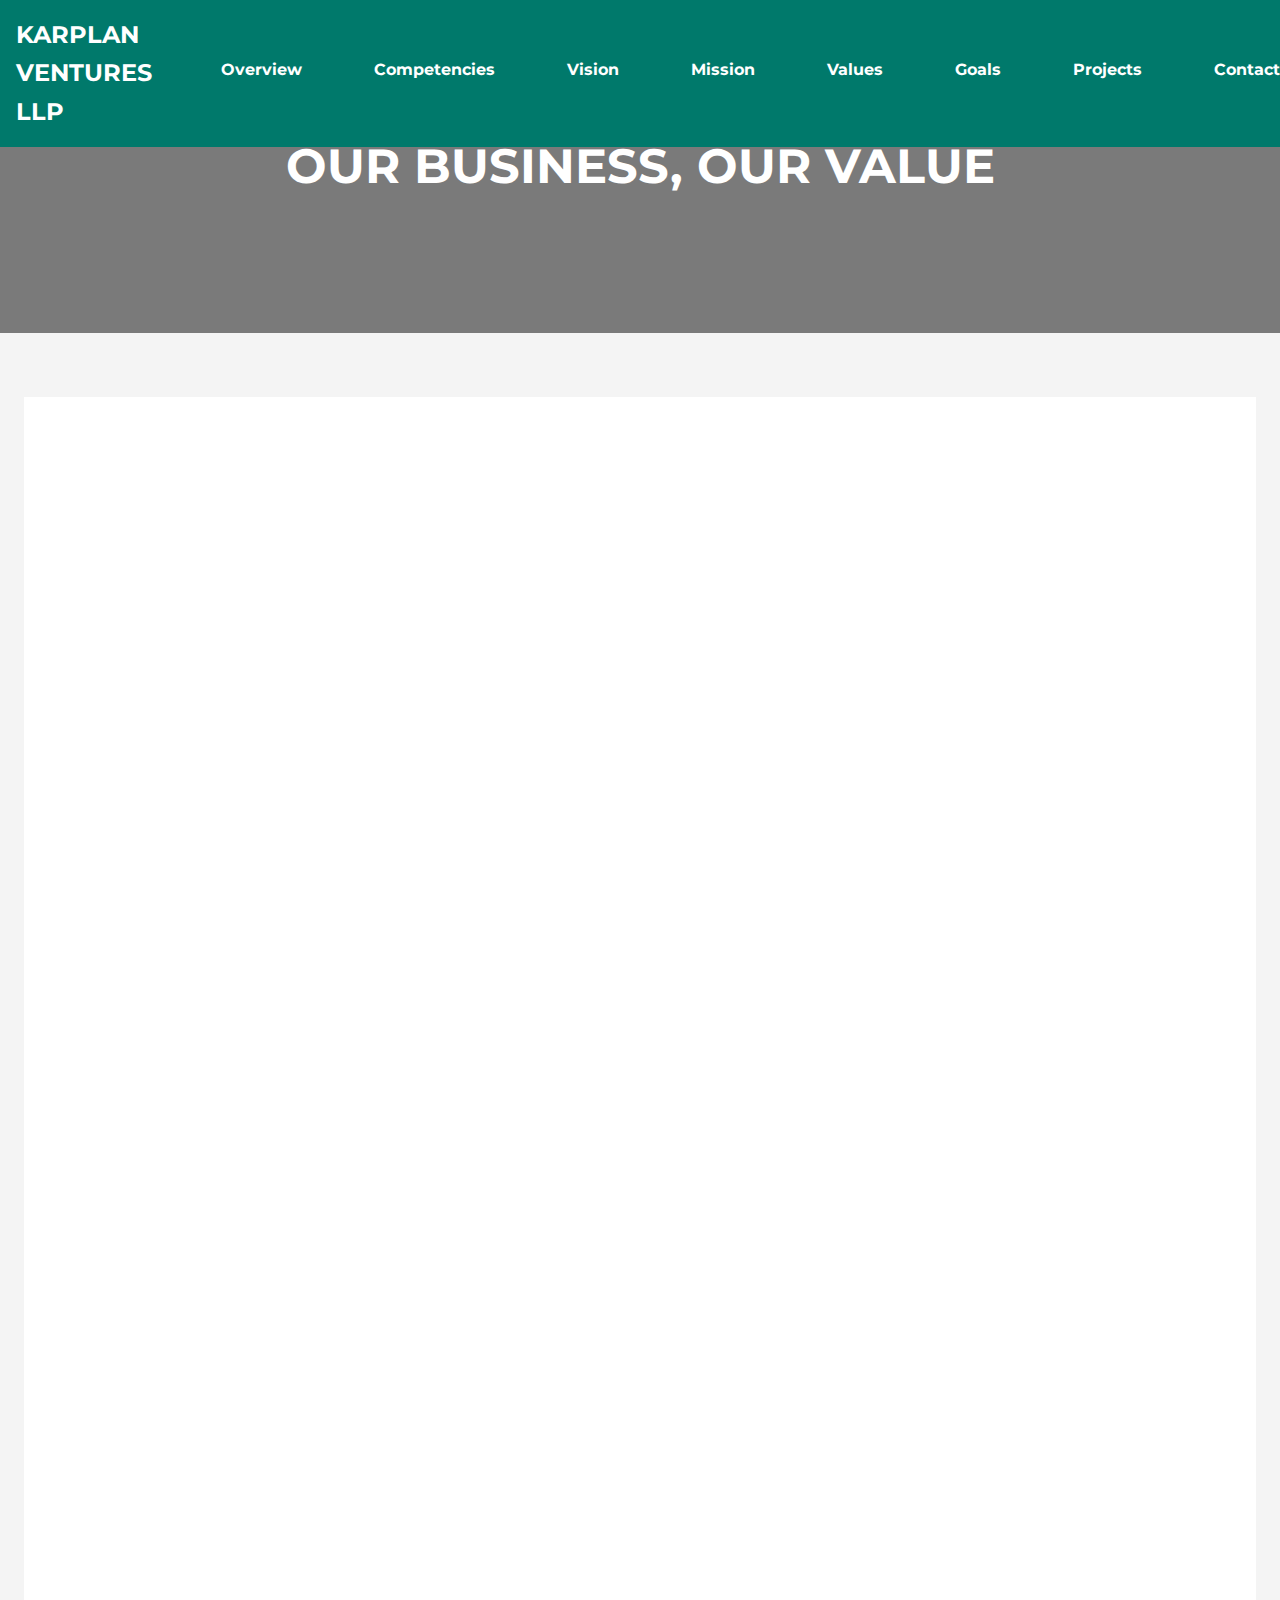
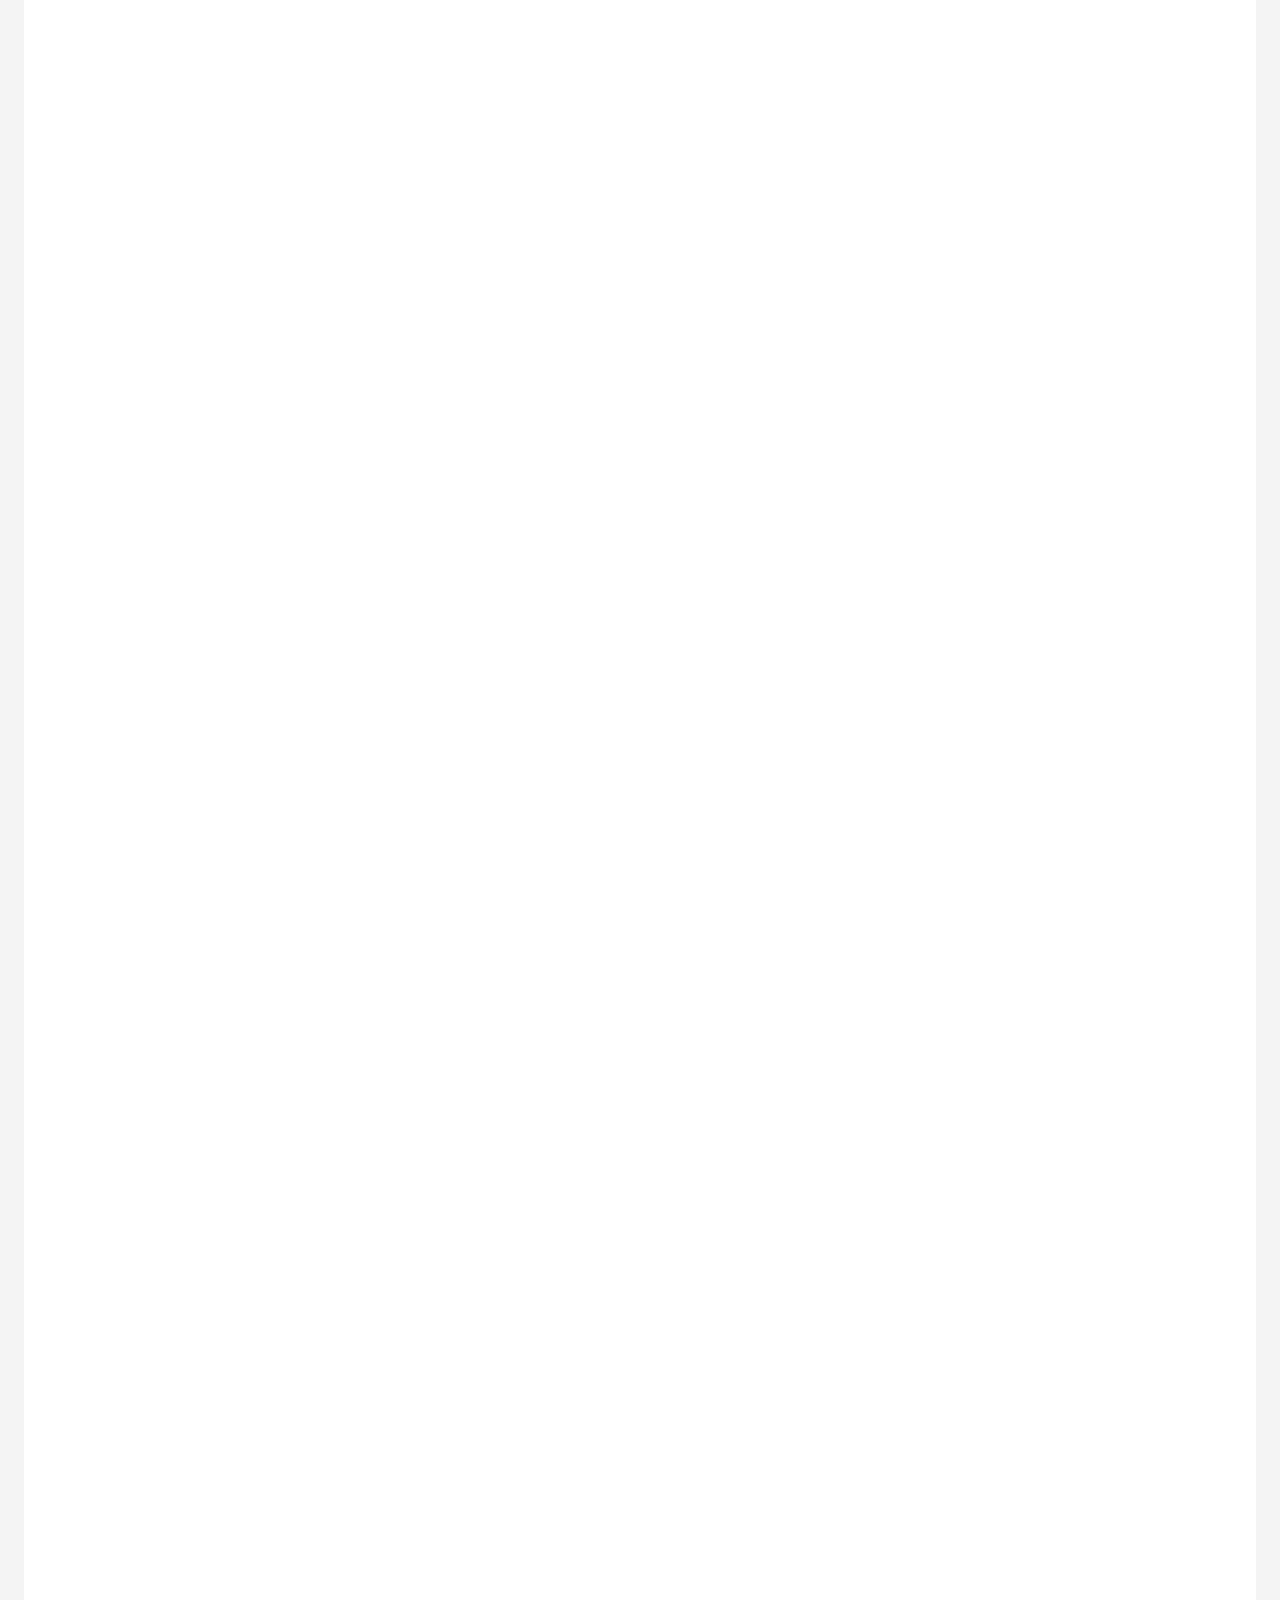
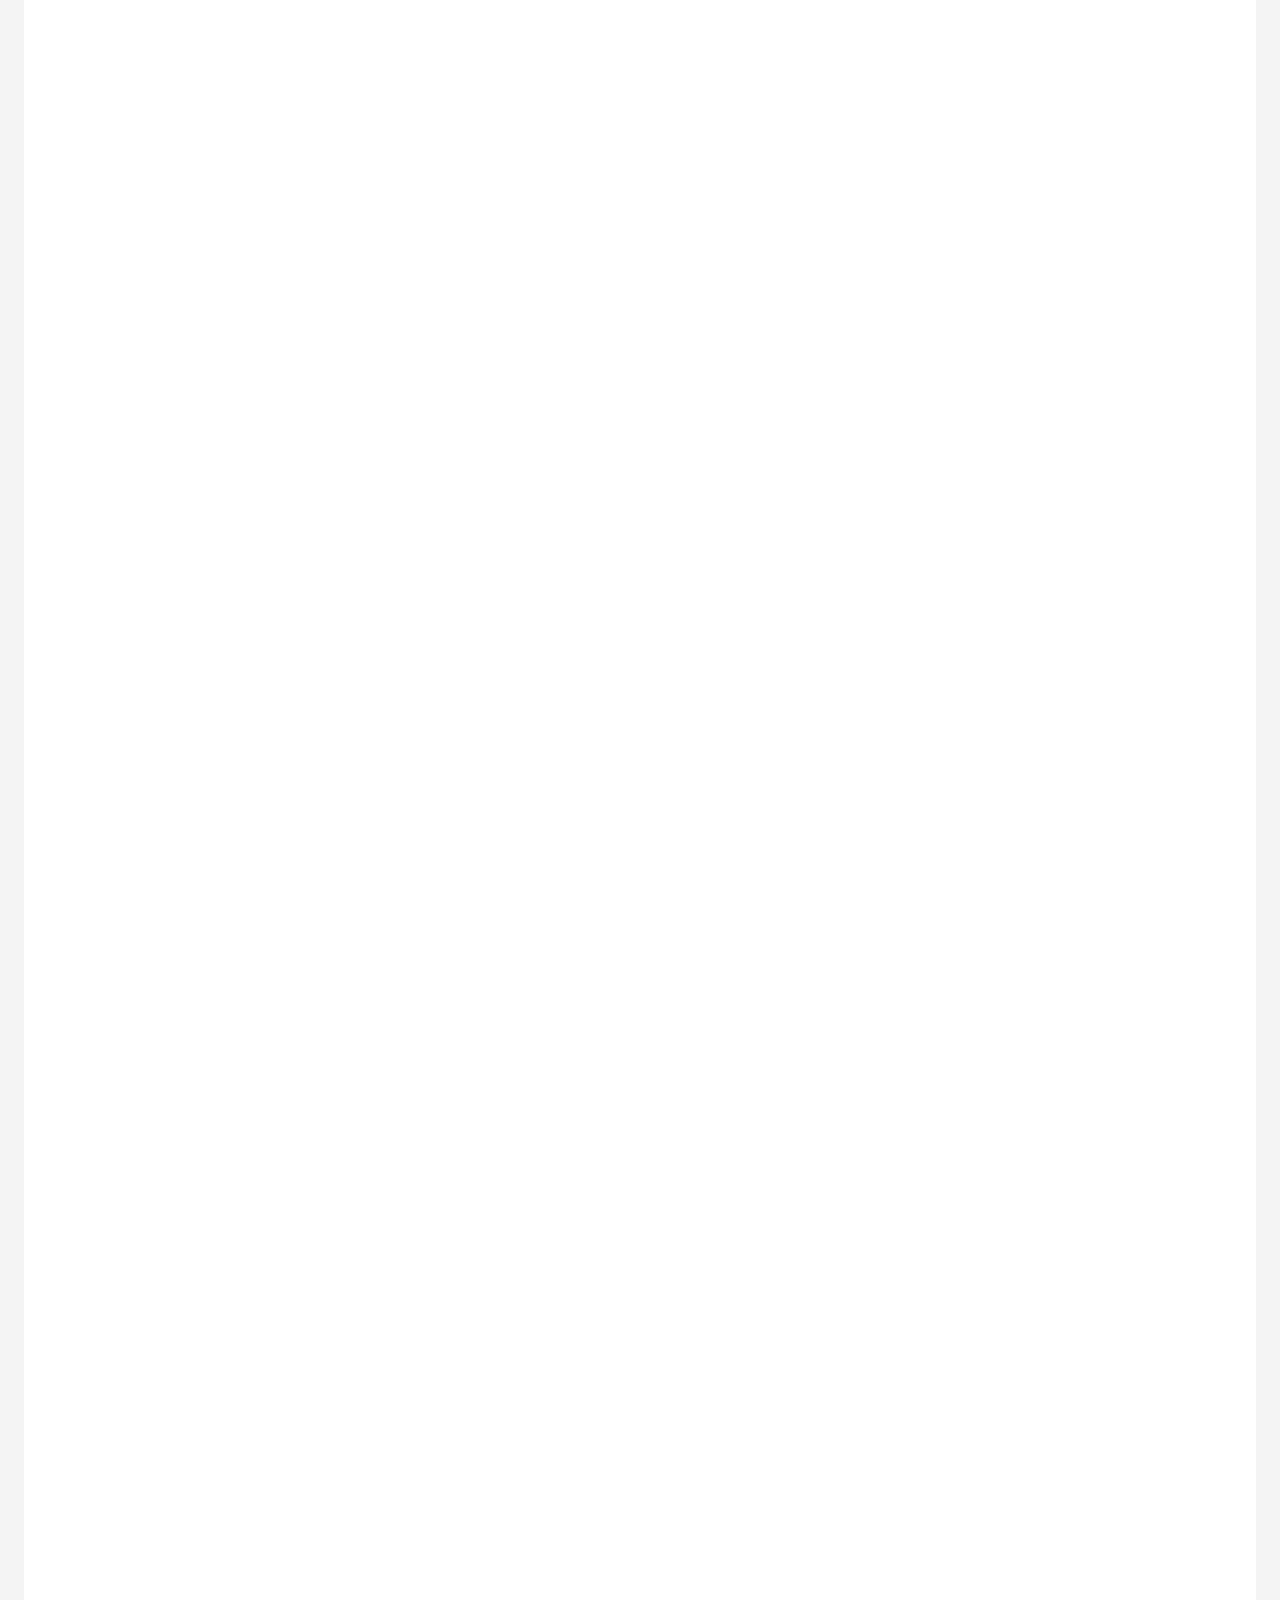
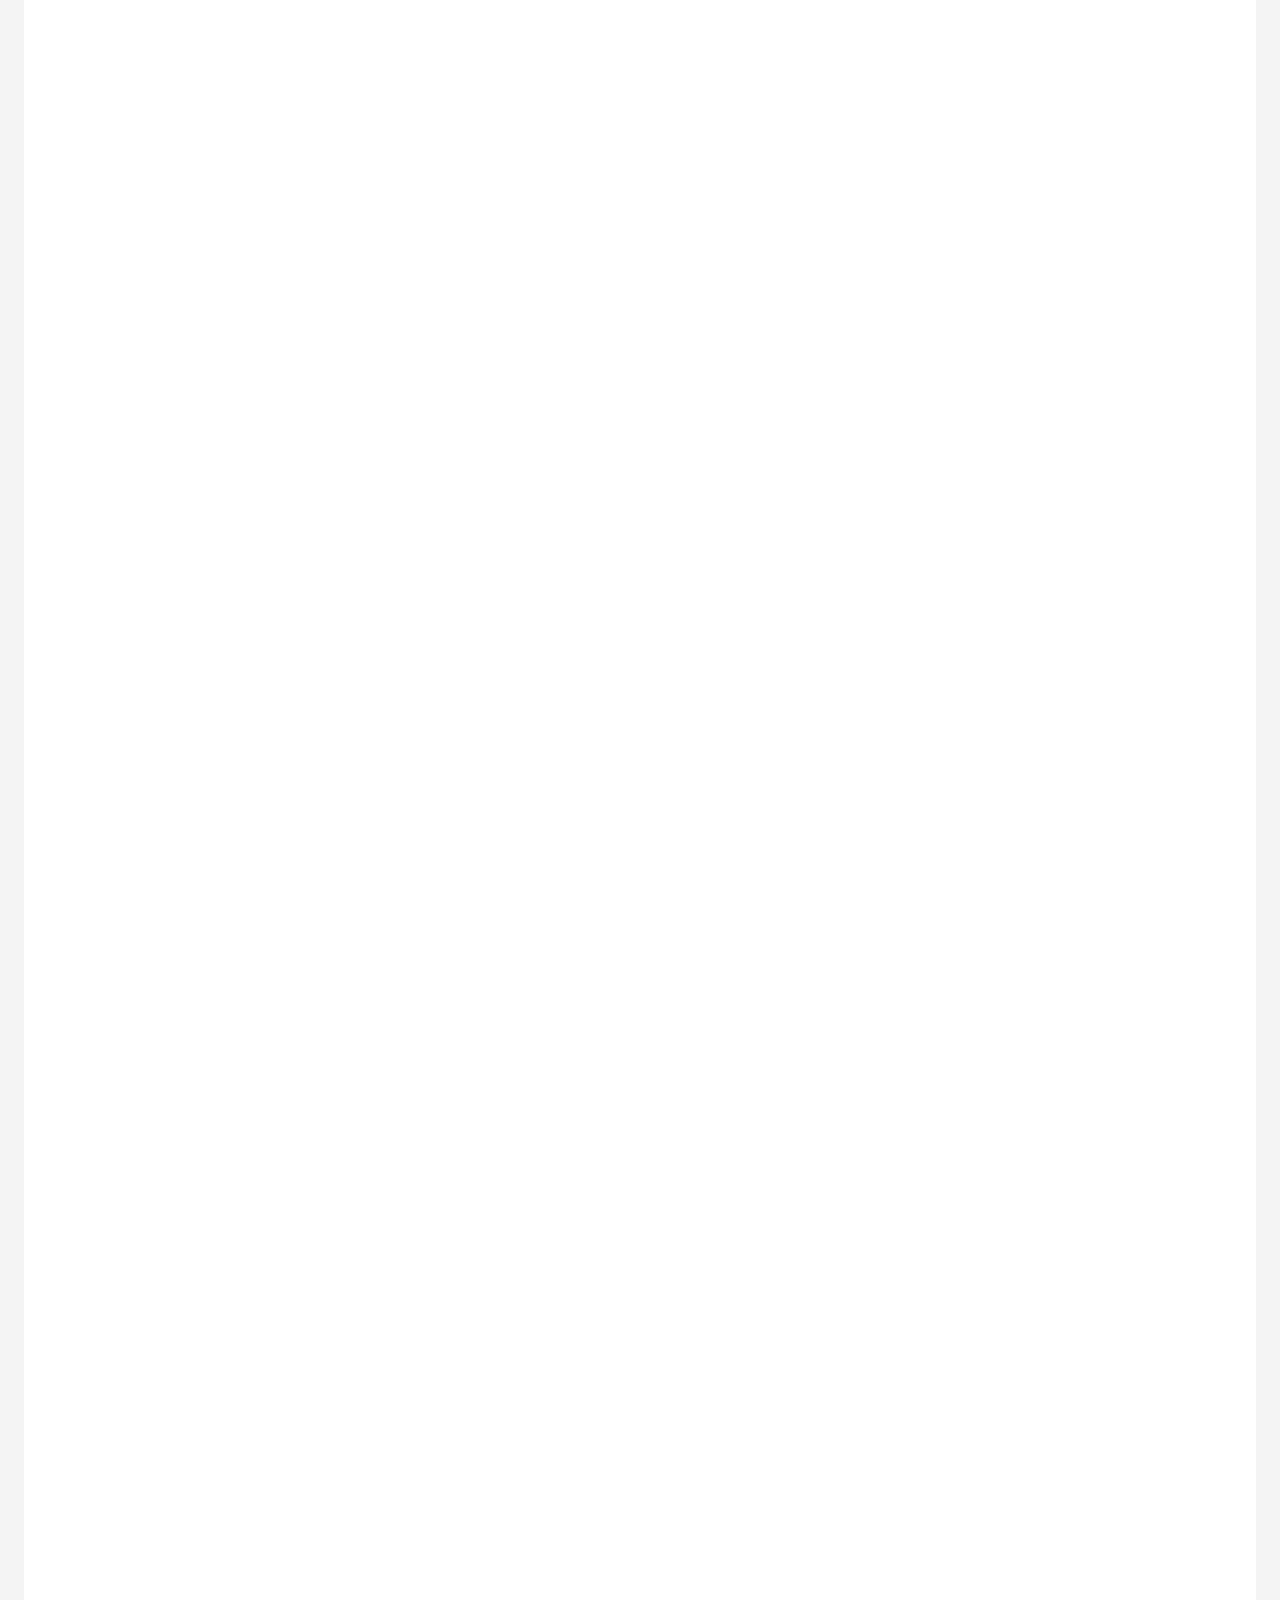
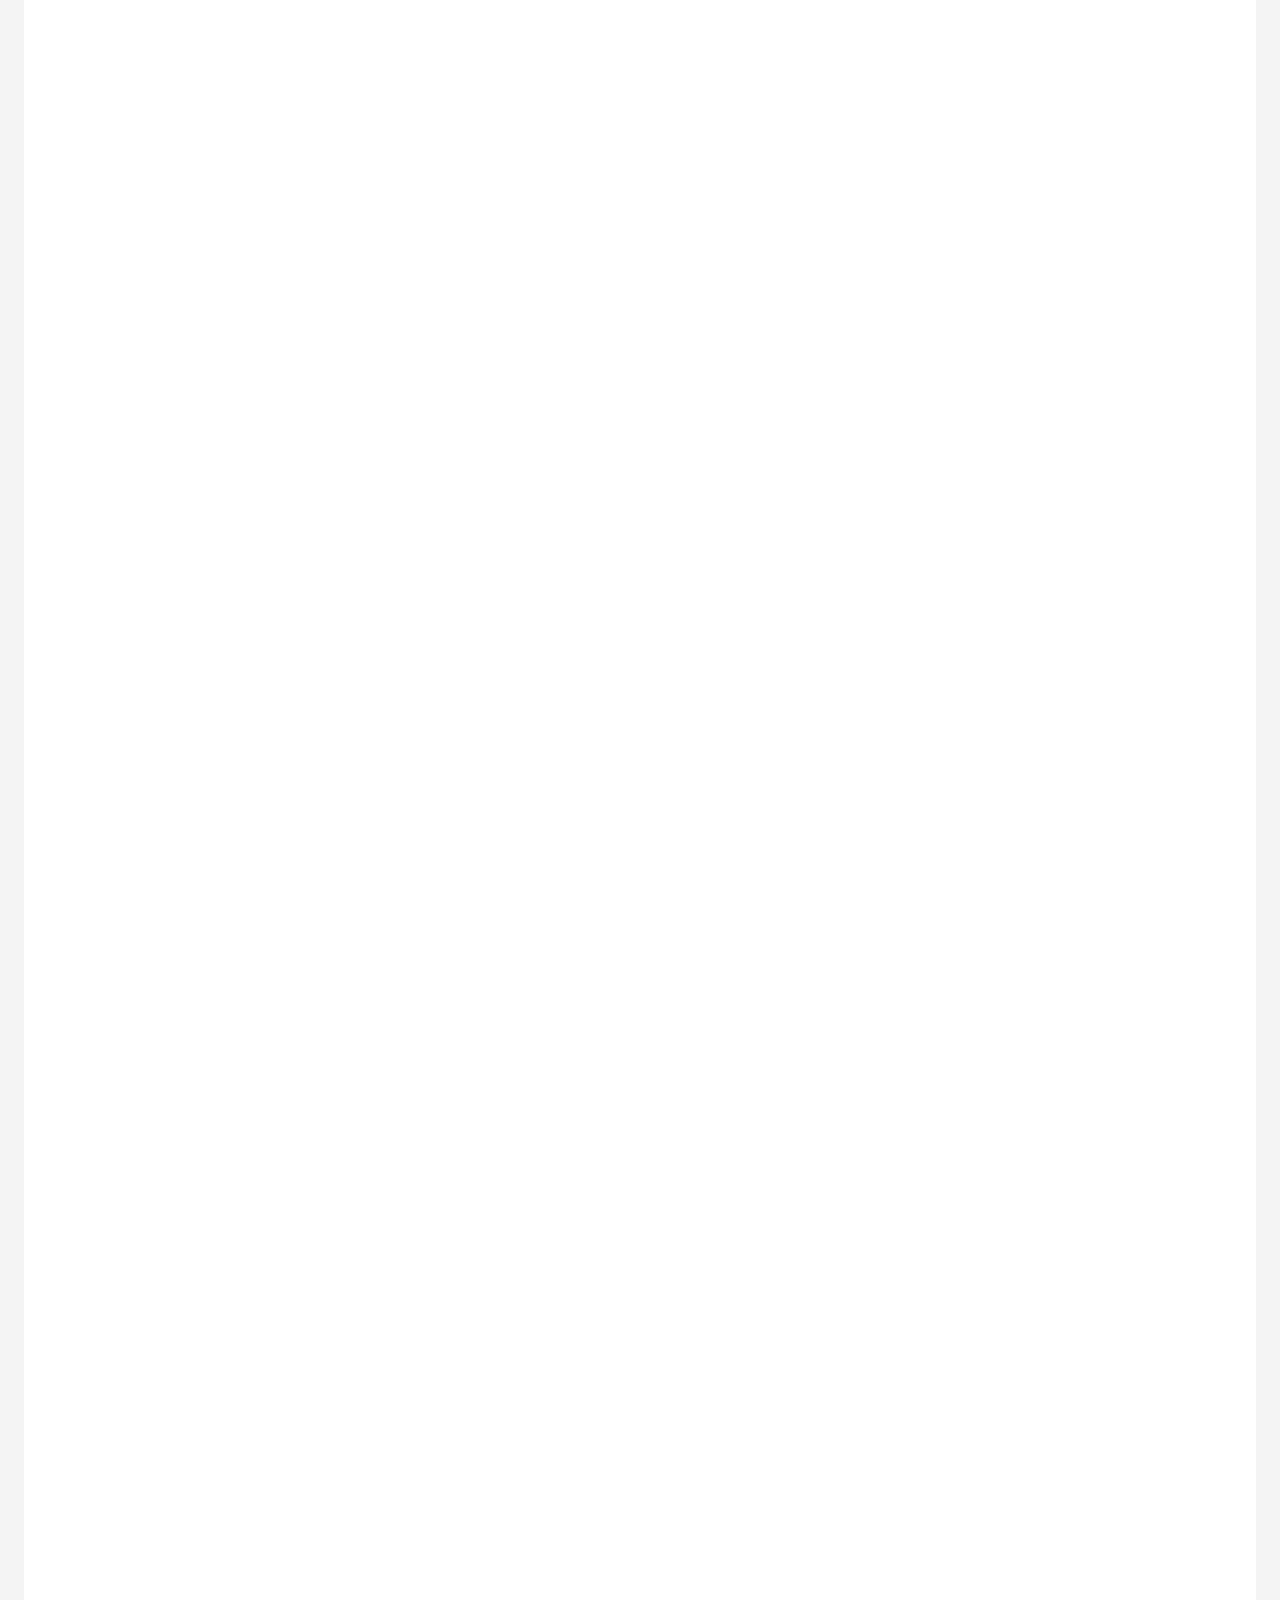
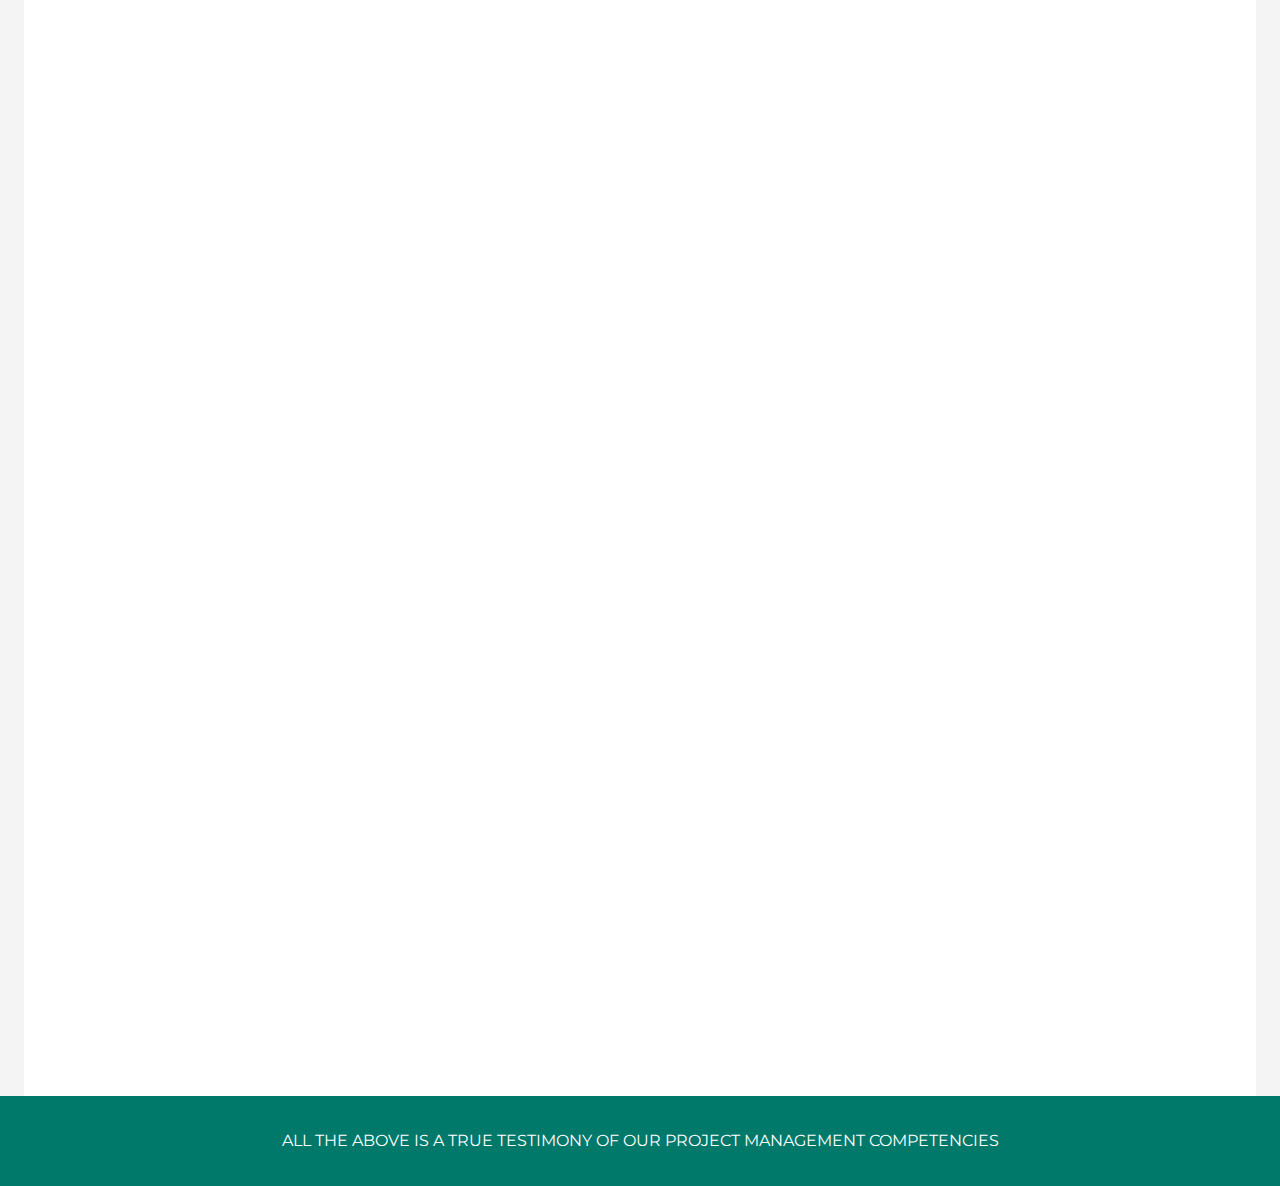
==== index.html @ 445e2299 "initial commit" ====
<!DOCTYPE html>
<html lang="en">
<head>
    <meta charset="UTF-8">
    <meta name="viewport" content="width=device-width, initial-scale=1.0">
    <title>KARPLAN VENTURES LLP</title>
    <link rel="stylesheet" href="styles.css">
    <link href="https://fonts.googleapis.com/css2?family=Montserrat:wght@400;700&family=Roboto:wght@400;700&display=swap" rel="stylesheet">
</head>
<body>
    <header>
        <nav class="navbar">
            <div class="container">
                <a href="#" class="logo">KARPLAN VENTURES LLP</a>
                <ul class="nav-links">
                    <li><a href="#overview">Overview</a></li>
                    <li><a href="#competencies">Competencies</a></li>
                    <li><a href="#vision">Vision</a></li>
                    <li><a href="#mission">Mission</a></li>
                    <li><a href="#values">Values</a></li>
                    <li><a href="#goals">Goals</a></li>
                    <li><a href="#projects">Projects</a></li>
                    <li><a href="#contact">Contact</a></li>
                </ul>
            </div>
        </nav>
        <div class="hero-banner">
            <h1>Our Business, Our Value</h1>
        </div>
    </header>
    
    <main>
        <section id="overview" class="fade-in">
            <h2>Company Overview</h2>
            <p>KARPLAN VENTURES LLP is duly registered by National Construction Authority (NCA) to offer professional services in Building and Construction majoring in Design, Planning and Project Management, Roads as well as Water Engineering services. We are the LINK between our clients and Contractors/Builders in the provision of cost-effective construction of low-cost housing projects all over Kenya.</p>
            <p>We focus on delivering high-impact solutions that incorporate customized functionality specific to the client's needs.</p>
            <p>The combination of thorough process, comprehensive experience and expansive creative vision enables us to provide professional services that are innovative, cost-effective and create value addition to all our projects.</p>
            <p>Our commitment to redefining the development has allowed us to introduce a wide range of housing products as well as customized solutions that enable businesses to simplify their customers.</p>
            <p>With business experience and an ongoing relationship with well-established companies, our staffs are more than willing and able to work with business leading companies to acquire an in-depth understanding of the latest good quality products, technologies and processes.</p>
        </section>
        
        <section id="competencies" class="fade-in">
            <h2>Core Competencies</h2>
            <ul>
                <li>Architects</li>
                <li>Finance & Operation Project Managers</li>
                <li>Structural Engineers</li>
                <li>Quantity Surveyors</li>
                <li>On-site Clerk of works among others</li>
            </ul>
            <p>These competent professionals enable us to save construction costs and create substantive value addition to our clients.</p>
        </section>
        
        <section id="vision" class="fade-in">
            <h2>Our Vision</h2>
            <p>To become a household name in project management having professionally satisfied our clients.</p>
        </section>
        
        <section id="mission" class="fade-in">
            <h2>Our Mission</h2>
            <p>To deliver our clients projects timely and by ensuring strict budget is followed and ensuring savings are realized without compromising the quality of work.</p>
        </section>
        
        <section id="values" class="fade-in">
            <h2>Our Values</h2>
            <ul>
                <li>Work Ethics: As a company, and as individuals, we value integrity, honesty, openness, personal excellence, constructive self-criticism, continual self-improvement, and mutual respect. We value Ethics.</li>
                <li>Innovation: We are committed to our customers and partners and have a passion for technology.</li>
                <li>Excellence: We take on big challenges, and pride ourselves on seeing them through because we believe in excellence.</li>
                <li>Service Delivery: We hold ourselves accountable to our customers, partners, and employees by honoring our commitments, providing results, and striving for the highest quality.</li>
            </ul>
        </section>
        
        <section id="goals" class="fade-in">
            <h2>Our Goal and Objective</h2>
            <p>The company is committed to continuous development of competence in an endeavor to evaluate and sustaining competitiveness at national and international level. This is accomplished through standardization of technology application, and in the management of industrial grade products and service production.</p>
        </section>
        
        <section id="projects" class="fade-in">
            <h2>Our Projects</h2>
            <div class="project">
                <h3>1. HERI Homes- Daystar University Project</h3>
                <p>No. 300 Units</p>
                <img src="heri(daystar).jpg" alt="HERI Homes- Daystar University Project">
            </div>
            <div class="project">
                <h3>2. AFRICAN CHRISTIAN CHURCH & SCHOOLS</h3>
                <p>16 No. Classrooms, Dining Hall & Kitchen</p>
                <img src="church.jpg" alt="AFRICAN CHRISTIAN CHURCH & SCHOOLS">
                <img src="below_church.jpg" alt="AFRICAN CHRISTIAN CHURCH & SCHOOLS">

            </div>
            <div class="project">
                <h3>3. INTERIOR DESIGN WORK</h3>
                <img src="interior.jpg" alt="INTERIOR DESIGN WORK">
            </div>
            <div class="project">
                <h3>4. RUIRU NAIROBI</h3>
                <img src="ruiru(nairobi).jpg" alt="RUIRU NAIROBI">
                <img src="ruiru(b).jpg" alt="RUIRU NAIROBI">
            </div>
            <div class="project">
                <h3>5. HERI – 47 NO. KITUSURU HEIGHTS</h3>
                <img src="kitusuru.jpg" alt="HERI – 47 NO. KITUSURU HEIGHTS">
            </div>
            <div class="project">
                <h3>6. 42 No. TWO BEDROOM UNITS- Z/MAN</h3>
                <img src="42(zman).jpg" alt="42 No. TWO BEDROOM UNITS- Z/MAN">
            </div>
        </section>
        
        <section id="contact" class="fade-in">
            <h2>Business, Administrative & Contact Information</h2>
            <p>KARPLAN VENTURES LLP</p>
            <p>CELL: 0722 376 539, 0724 394 553</p>
            <p>Email: <a href="mailto:Karplanvts@gmail.com">Karplanvts@gmail.com</a>, <a href="mailto:enquire@karplanventures.com">enquire@karplanventures.com</a></p>
        </section>
    </main>
    
    <footer>
        <p>ALL THE ABOVE IS A TRUE TESTIMONY OF OUR PROJECT MANAGEMENT COMPETENCIES</p>
    </footer>
    
    <script src="script.js"></script>
</body>
</html>
---- styles.css ----
body {
    font-family: 'Montserrat', sans-serif;
    margin: 0;
    padding: 0;
    line-height: 1.6;
    background-color: #f4f4f4;
    color: #333;
}

header {
    position: relative;
}

.navbar {
    background: #00796b;
    padding: 1rem;
    position: fixed;
    width: 100%;
    top: 0;
    left: 0;
    z-index: 1000;
}

.navbar .container {
    display: flex;
    justify-content: space-between;
    align-items: center;
}

.navbar .logo {
    color: #fff;
    text-transform: uppercase;
    text-decoration: none;
    font-size: 1.5rem;
    font-weight: bold;
}

.navbar .nav-links {
    list-style: none;
    display: flex;
    gap: 1rem;
}

.navbar .nav-links li {
    display: inline;
}

.navbar .nav-links a {
    color: #fff;
    text-decoration: none;
    font-weight: bold;
    padding: 0.5rem 1rem;
    border-radius: 5px;
    transition: background 0.3s;
}

.navbar .nav-links a:hover {
    background: #004d40;
}

.hero-banner {
    background-image: url('hero-banner.jpg');
    background-size: cover;
    background-position: center;
    color: #fff;
    padding: 8rem 2rem;
    text-align: center;
}

.hero-banner h1 {
    font-size: 3rem;
    margin: 0;
    position: relative;
    z-index: 2;
    text-transform: uppercase;
    animation: fadeInDown 1s ease-in-out;
}

.hero-banner::after {
    content: '';
    position: absolute;
    top: 0;
    left: 0;
    width: 100%;
    height: 100%;
    background: rgba(0, 0, 0, 0.5);
    z-index: 1;
}

main {
    padding: 2rem 1rem;
    max-width: 1200px;
    margin: 0 auto;
    background-color: #fff;
    margin-top: 4rem;
}

section {
    margin-bottom: 2rem;
    padding: 2rem;
    background: #e0f7fa;
    border-radius: 10px;
    box-shadow: 0 4px 8px rgba(0, 0, 0, 0.1);
    transition: transform 0.3s, box-shadow 0.3s;
}

section:hover {
    transform: translateY(-10px);
    box-shadow: 0 8px 16px rgba(0, 0, 0, 0.2);
}

h2 {
    color: #00796b;
    border-bottom: 2px solid #00796b;
    padding-bottom: 0.5rem;
    margin-bottom: 1rem;
    font-family: 'Roboto', sans-serif;
    text-transform: uppercase;
}

ul {
    list-style-type: none;
    padding: 0;
}

ul li {
    background: url('checkmark.png') no-repeat left center;
    padding-left: 1.5rem;
    margin-bottom: 0.5rem;
}

.project {
    margin-bottom: 1.5rem;
}

.project img {
    max-width: 100%;
    height: auto;
    display: block;
    margin: 0.5rem 0;
    border-radius: 10px;
    box-shadow: 0 4px 8px rgba(0, 0, 0, 0.1);
    transition: transform 0.3s;
    max-height: 700px;
}

.project img:hover {
    transform: scale(1.05);
}

footer {
    background: #00796b;
    color: #fff;
    text-align: center;
    padding: 1rem 0;
    position: relative;
    width: 100%;
}

.fade-in {
    opacity: 0;
    animation: fadeIn 1s ease-in-out forwards;
}

@keyframes fadeIn {
    from {
        opacity: 0;
    }
    to {
        opacity: 1;
    }
}

@keyframes fadeInDown {
    from {
        opacity: 0;
        transform: translateY(-20px);
    }
    to {
        opacity: 1;
        transform: translateY(0);
    }
}

@media (max-width: 768px) {
    .hero-banner h1 {
        font-size: 2rem;
    }

    main {
        padding: 1rem;
    }

    section {
        padding: 1rem;
    }

    .navbar .nav-links {
        flex-direction: column;
        background: #00796b;
        position: absolute;
        top: 100%;
        left: 0;
        width: 100%;
        display: none;
        padding: 1rem;
    }

    .navbar .nav-links.show {
        display: flex;
    }

    .navbar .nav-links a {
        padding: 1rem;
        text-align: center;
    }

    .navbar .container {
        flex-direction: column;
        align-items: flex-start;
    }
}
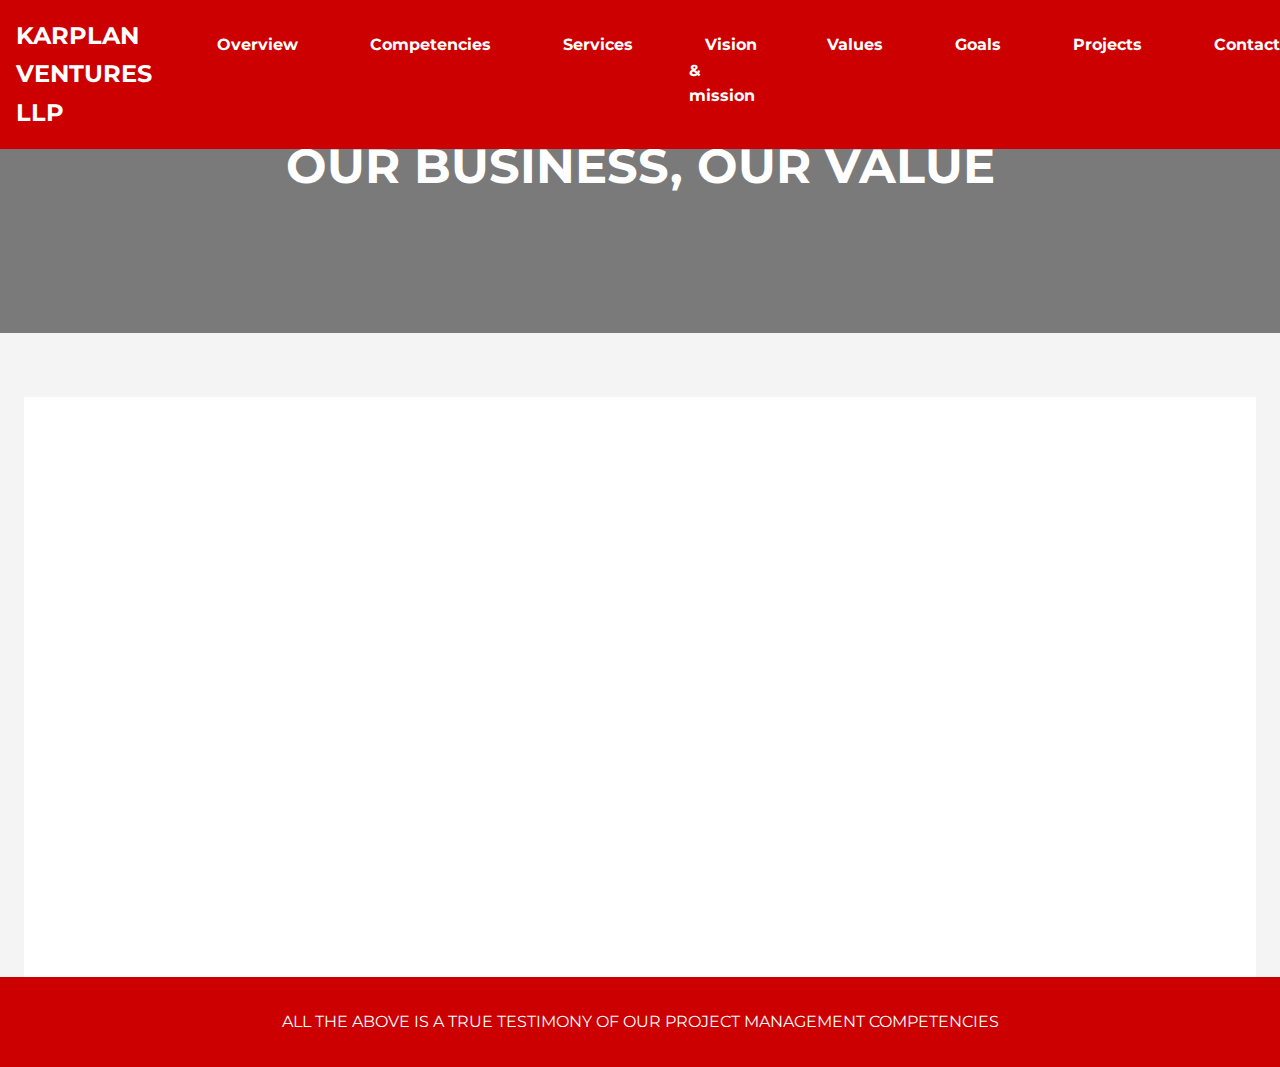
==== commit 21482baf: "new pages" ====
--- a/index.html
+++ b/index.html
@@ -1,126 +1,82 @@
 <!DOCTYPE html>
 <html lang="en">
-<head>
-    <meta charset="UTF-8">
-    <meta name="viewport" content="width=device-width, initial-scale=1.0">
+  <head>
+    <meta charset="UTF-8" />
+    <meta name="viewport" content="width=device-width, initial-scale=1.0" />
     <title>KARPLAN VENTURES LLP</title>
-    <link rel="stylesheet" href="styles.css">
-    <link href="https://fonts.googleapis.com/css2?family=Montserrat:wght@400;700&family=Roboto:wght@400;700&display=swap" rel="stylesheet">
-</head>
-<body>
+    <link rel="stylesheet" href="styles.css" />
+    <link
+      href="https://fonts.googleapis.com/css2?family=Montserrat:wght@400;700&family=Roboto:wght@400;700&display=swap"
+      rel="stylesheet"
+    />
+  </head>
+  <body>
     <header>
-        <nav class="navbar">
-            <div class="container">
-                <a href="#" class="logo">KARPLAN VENTURES LLP</a>
-                <ul class="nav-links">
-                    <li><a href="#overview">Overview</a></li>
-                    <li><a href="#competencies">Competencies</a></li>
-                    <li><a href="#vision">Vision</a></li>
-                    <li><a href="#mission">Mission</a></li>
-                    <li><a href="#values">Values</a></li>
-                    <li><a href="#goals">Goals</a></li>
-                    <li><a href="#projects">Projects</a></li>
-                    <li><a href="#contact">Contact</a></li>
-                </ul>
-            </div>
-        </nav>
-        <div class="hero-banner">
-            <h1>Our Business, Our Value</h1>
+      <nav class="navbar">
+        <div class="container">
+          <a href="index.html" class="logo">KARPLAN VENTURES LLP</a>
+          <ul class="nav-links">
+            <li><a href="index.html">Overview</a></li>
+            <li><a href="competencies.html">Competencies</a></li>
+            <li><a href="services.html">Services</a></li>
+            <li><a href="vision.html">Vision & mission</a></li>
+            <li><a href="values.html">Values</a></li>
+            <li><a href="goals.html">Goals</a></li>
+            <li><a href="projects.html">Projects</a></li>
+            <li><a href="contact.html">Contact</a></li>
+          </ul>
         </div>
+      </nav>
+      <div class="hero-banner">
+        <h1>Our Business, Our Value</h1>
+      </div>
     </header>
-    
+
     <main>
-        <section id="overview" class="fade-in">
-            <h2>Company Overview</h2>
-            <p>KARPLAN VENTURES LLP is duly registered by National Construction Authority (NCA) to offer professional services in Building and Construction majoring in Design, Planning and Project Management, Roads as well as Water Engineering services. We are the LINK between our clients and Contractors/Builders in the provision of cost-effective construction of low-cost housing projects all over Kenya.</p>
-            <p>We focus on delivering high-impact solutions that incorporate customized functionality specific to the client's needs.</p>
-            <p>The combination of thorough process, comprehensive experience and expansive creative vision enables us to provide professional services that are innovative, cost-effective and create value addition to all our projects.</p>
-            <p>Our commitment to redefining the development has allowed us to introduce a wide range of housing products as well as customized solutions that enable businesses to simplify their customers.</p>
-            <p>With business experience and an ongoing relationship with well-established companies, our staffs are more than willing and able to work with business leading companies to acquire an in-depth understanding of the latest good quality products, technologies and processes.</p>
-        </section>
-        
-        <section id="competencies" class="fade-in">
-            <h2>Core Competencies</h2>
-            <ul>
-                <li>Architects</li>
-                <li>Finance & Operation Project Managers</li>
-                <li>Structural Engineers</li>
-                <li>Quantity Surveyors</li>
-                <li>On-site Clerk of works among others</li>
-            </ul>
-            <p>These competent professionals enable us to save construction costs and create substantive value addition to our clients.</p>
-        </section>
-        
-        <section id="vision" class="fade-in">
-            <h2>Our Vision</h2>
-            <p>To become a household name in project management having professionally satisfied our clients.</p>
-        </section>
-        
-        <section id="mission" class="fade-in">
-            <h2>Our Mission</h2>
-            <p>To deliver our clients projects timely and by ensuring strict budget is followed and ensuring savings are realized without compromising the quality of work.</p>
-        </section>
-        
-        <section id="values" class="fade-in">
-            <h2>Our Values</h2>
-            <ul>
-                <li>Work Ethics: As a company, and as individuals, we value integrity, honesty, openness, personal excellence, constructive self-criticism, continual self-improvement, and mutual respect. We value Ethics.</li>
-                <li>Innovation: We are committed to our customers and partners and have a passion for technology.</li>
-                <li>Excellence: We take on big challenges, and pride ourselves on seeing them through because we believe in excellence.</li>
-                <li>Service Delivery: We hold ourselves accountable to our customers, partners, and employees by honoring our commitments, providing results, and striving for the highest quality.</li>
-            </ul>
-        </section>
-        
-        <section id="goals" class="fade-in">
-            <h2>Our Goal and Objective</h2>
-            <p>The company is committed to continuous development of competence in an endeavor to evaluate and sustaining competitiveness at national and international level. This is accomplished through standardization of technology application, and in the management of industrial grade products and service production.</p>
-        </section>
-        
-        <section id="projects" class="fade-in">
-            <h2>Our Projects</h2>
-            <div class="project">
-                <h3>1. HERI Homes- Daystar University Project</h3>
-                <p>No. 300 Units</p>
-                <img src="heri(daystar).jpg" alt="HERI Homes- Daystar University Project">
-            </div>
-            <div class="project">
-                <h3>2. AFRICAN CHRISTIAN CHURCH & SCHOOLS</h3>
-                <p>16 No. Classrooms, Dining Hall & Kitchen</p>
-                <img src="church.jpg" alt="AFRICAN CHRISTIAN CHURCH & SCHOOLS">
-                <img src="below_church.jpg" alt="AFRICAN CHRISTIAN CHURCH & SCHOOLS">
+      <section id="overview" class="fade-in">
+        <h2>Company Overview</h2>
+        <p>
+          KARPLAN VENTURES LLP is duly registered by National Construction
+          Authority (NCA) to offer professional services in Building and
+          Construction majoring in Design, Planning and Project Management,
+          Roads as well as Water Engineering services. We are the LINK between
+          our clients and Contractors/Builders in the provision of
+          cost-effective construction of low-cost housing projects all over
+          Kenya.
+        </p>
+        <p>
+          We focus on delivering high-impact solutions that incorporate
+          customized functionality specific to the client's needs.
+        </p>
+        <p>
+          The combination of thorough process, comprehensive experience and
+          expansive creative vision enables us to provide professional services
+          that are innovative, cost-effective and create value addition to all
+          our projects.
+        </p>
+        <p>
+          Our commitment to redefining the development has allowed us to
+          introduce a wide range of housing products as well as customized
+          solutions that enable businesses to simplify their customers.
+        </p>
+        <p>
+          With business experience and an ongoing relationship with
+          well-established companies, our staffs are more than willing and able
+          to work with business leading companies to acquire an in-depth
+          understanding of the latest good quality products, technologies and
+          processes.
+        </p>
+      </section>
+     
+    </main>
 
-            </div>
-            <div class="project">
-                <h3>3. INTERIOR DESIGN WORK</h3>
-                <img src="interior.jpg" alt="INTERIOR DESIGN WORK">
-            </div>
-            <div class="project">
-                <h3>4. RUIRU NAIROBI</h3>
-                <img src="ruiru(nairobi).jpg" alt="RUIRU NAIROBI">
-                <img src="ruiru(b).jpg" alt="RUIRU NAIROBI">
-            </div>
-            <div class="project">
-                <h3>5. HERI – 47 NO. KITUSURU HEIGHTS</h3>
-                <img src="kitusuru.jpg" alt="HERI – 47 NO. KITUSURU HEIGHTS">
-            </div>
-            <div class="project">
-                <h3>6. 42 No. TWO BEDROOM UNITS- Z/MAN</h3>
-                <img src="42(zman).jpg" alt="42 No. TWO BEDROOM UNITS- Z/MAN">
-            </div>
-        </section>
-        
-        <section id="contact" class="fade-in">
-            <h2>Business, Administrative & Contact Information</h2>
-            <p>KARPLAN VENTURES LLP</p>
-            <p>CELL: 0722 376 539, 0724 394 553</p>
-            <p>Email: <a href="mailto:Karplanvts@gmail.com">Karplanvts@gmail.com</a>, <a href="mailto:enquire@karplanventures.com">enquire@karplanventures.com</a></p>
-        </section>
-    </main>
-    
     <footer>
-        <p>ALL THE ABOVE IS A TRUE TESTIMONY OF OUR PROJECT MANAGEMENT COMPETENCIES</p>
+      <p>
+        ALL THE ABOVE IS A TRUE TESTIMONY OF OUR PROJECT MANAGEMENT COMPETENCIES
+      </p>
+      <button id="back-to-top">Back to Top</button>
     </footer>
-    
+
     <script src="script.js"></script>
-</body>
+  </body>
 </html>
--- a/styles.css
+++ b/styles.css
@@ -1,3 +1,4 @@
+/* General Styles */
 body {
     font-family: 'Montserrat', sans-serif;
     margin: 0;
@@ -12,7 +13,7 @@
 }
 
 .navbar {
-    background: #00796b;
+    background: #cc0000;
     padding: 1rem;
     position: fixed;
     width: 100%;
@@ -55,7 +56,7 @@
 }
 
 .navbar .nav-links a:hover {
-    background: #004d40;
+    background: #a30000;
 }
 
 .hero-banner {
@@ -110,14 +111,72 @@
 }
 
 h2 {
-    color: #00796b;
-    border-bottom: 2px solid #00796b;
+    color: #cc0000;
+    border-bottom: 2px solid #cc0000;
     padding-bottom: 0.5rem;
     margin-bottom: 1rem;
     font-family: 'Roboto', sans-serif;
     text-transform: uppercase;
 }
 
+/* Services Section */
+#services .services-container {
+    display: flex;
+    flex-wrap: wrap;
+    gap: 2rem;
+}
+
+#services .service {
+    flex: 1;
+    min-width: 250px;
+    background: #fff;
+    border: 1px solid #ccc;
+    border-radius: 10px;
+    padding: 1rem;
+    box-shadow: 0 2px 4px rgba(0, 0, 0, 0.1);
+}
+
+#services .service h3 {
+    color: #cc0000;
+    margin-bottom: 1rem;
+    font-size: 1.5rem;
+}
+
+#services .service p {
+    margin-bottom: 1rem;
+}
+
+#services .service button {
+    display: block;
+    margin-bottom: 1rem;
+    padding: 0.5rem 1rem;
+    margin-right: 0.5rem;
+    background: #cc0000;
+    color: #fff;
+    border: none;
+    border-radius: 5px;
+    cursor: pointer;
+    font-weight: bold;
+    transition: background 0.3s;
+}
+
+#services .service button:hover {
+    background: #a30000;
+}
+
+#services .renders {
+    display: flex;
+    gap: 1rem;
+}
+
+#services .renders img {
+    flex: 1;
+    max-width: 100%;
+    border-radius: 10px;
+    box-shadow: 0 2px 4px rgba(0, 0, 0, 0.1);
+}
+
+/* Other Sections */
 ul {
     list-style-type: none;
     padding: 0;
@@ -134,14 +193,14 @@
 }
 
 .project img {
-    max-width: 100%;
+    max-width: 75%;
     height: auto;
     display: block;
     margin: 0.5rem 0;
     border-radius: 10px;
     box-shadow: 0 4px 8px rgba(0, 0, 0, 0.1);
     transition: transform 0.3s;
-    max-height: 700px;
+    max-height: 75%;
 }
 
 .project img:hover {
@@ -149,7 +208,7 @@
 }
 
 footer {
-    background: #00796b;
+    background: #cc0000;
     color: #fff;
     text-align: center;
     padding: 1rem 0;
@@ -157,6 +216,23 @@
     width: 100%;
 }
 
+#back-to-top {
+    position: fixed;
+    bottom: 20px;
+    right: 20px;
+    background: #cc0000;
+    color: #fff;
+    border: none;
+    padding: 0.5rem 1rem;
+    border-radius: 5px;
+    cursor: pointer;
+    display: none;
+}
+
+#back-to-top.show {
+    display: block;
+}
+
 .fade-in {
     opacity: 0;
     animation: fadeIn 1s ease-in-out forwards;
@@ -197,7 +273,7 @@
 
     .navbar .nav-links {
         flex-direction: column;
-        background: #00796b;
+        background: #cc0000;
         position: absolute;
         top: 100%;
         left: 0;
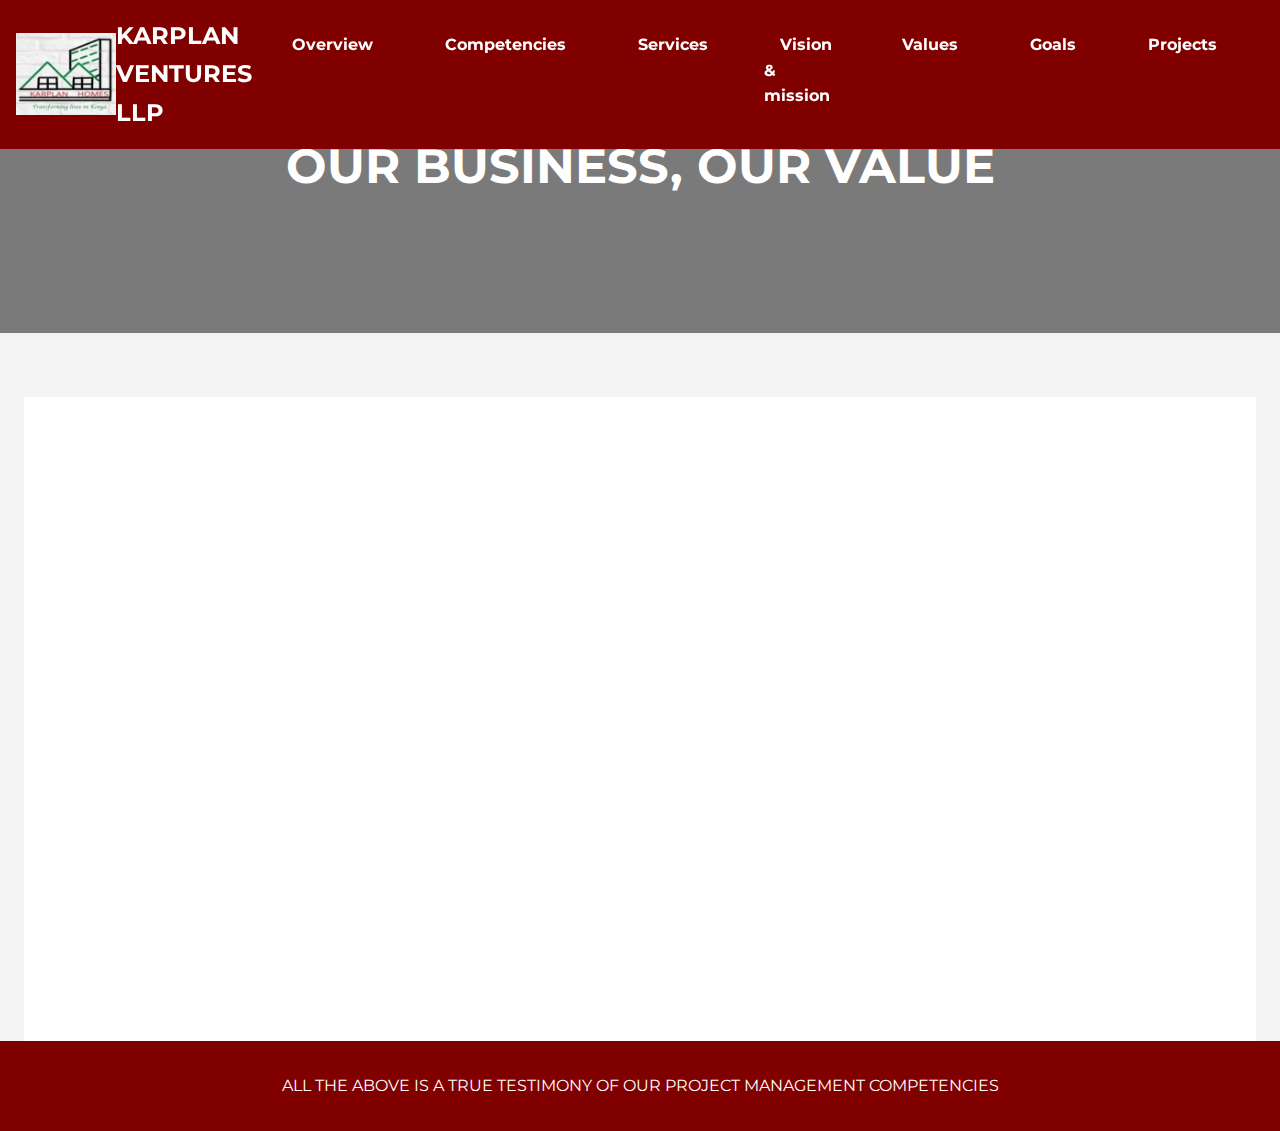
==== commit 41634941: "logo" ====
--- a/index.html
+++ b/index.html
@@ -14,6 +14,7 @@
     <header>
       <nav class="navbar">
         <div class="container">
+          <img src="logoo.jpeg" alt="Karplan Ventures Logo" class="logo-img">
           <a href="index.html" class="logo">KARPLAN VENTURES LLP</a>
           <ul class="nav-links">
             <li><a href="index.html">Overview</a></li>
@@ -79,4 +80,4 @@
 
     <script src="script.js"></script>
   </body>
-</html>
+</html>--- a/styles.css
+++ b/styles.css
@@ -13,7 +13,7 @@
 }
 
 .navbar {
-    background: #cc0000;
+    background: maroon;
     padding: 1rem;
     position: fixed;
     width: 100%;
@@ -56,11 +56,10 @@
 }
 
 .navbar .nav-links a:hover {
-    background: #a30000;
+    background:rgb(214, 33, 33);
 }
 
 .hero-banner {
-    background-image: url('hero-banner.jpg');
     background-size: cover;
     background-position: center;
     color: #fff;
@@ -89,7 +88,7 @@
 }
 
 main {
-    padding: 2rem 1rem;
+    padding: 2rem 1rem 6rem;
     max-width: 1200px;
     margin: 0 auto;
     background-color: #fff;
@@ -112,7 +111,7 @@
 
 h2 {
     color: #cc0000;
-    border-bottom: 2px solid #cc0000;
+    border-bottom: 2px solid maroon;
     padding-bottom: 0.5rem;
     margin-bottom: 1rem;
     font-family: 'Roboto', sans-serif;
@@ -124,6 +123,8 @@
     display: flex;
     flex-wrap: wrap;
     gap: 2rem;
+    flex-direction: column;
+    gap: 20px;
 }
 
 #services .service {
@@ -135,6 +136,12 @@
     padding: 1rem;
     box-shadow: 0 2px 4px rgba(0, 0, 0, 0.1);
 }
+.logo-img {
+    width: 100px; /* Adjust width as per your design */
+    height: auto; /* Maintain aspect ratio */
+    display: block;
+  }
+  
 
 #services .service h3 {
     color: #cc0000;
@@ -166,13 +173,15 @@
 
 #services .renders {
     display: flex;
+    flex-direction: column;
     gap: 1rem;
 }
 
 #services .renders img {
-    flex: 1;
-    max-width: 100%;
-    border-radius: 10px;
+    max-width: 800px;
+    max-height: 500px;
+    height: auto;
+    border-radius: 8px;
     box-shadow: 0 2px 4px rgba(0, 0, 0, 0.1);
 }
 
@@ -208,7 +217,7 @@
 }
 
 footer {
-    background: #cc0000;
+    background: maroon;
     color: #fff;
     text-align: center;
     padding: 1rem 0;
@@ -220,7 +229,7 @@
     position: fixed;
     bottom: 20px;
     right: 20px;
-    background: #cc0000;
+    background: green;
     color: #fff;
     border: none;
     padding: 0.5rem 1rem;
@@ -295,4 +304,4 @@
         flex-direction: column;
         align-items: flex-start;
     }
-}
+}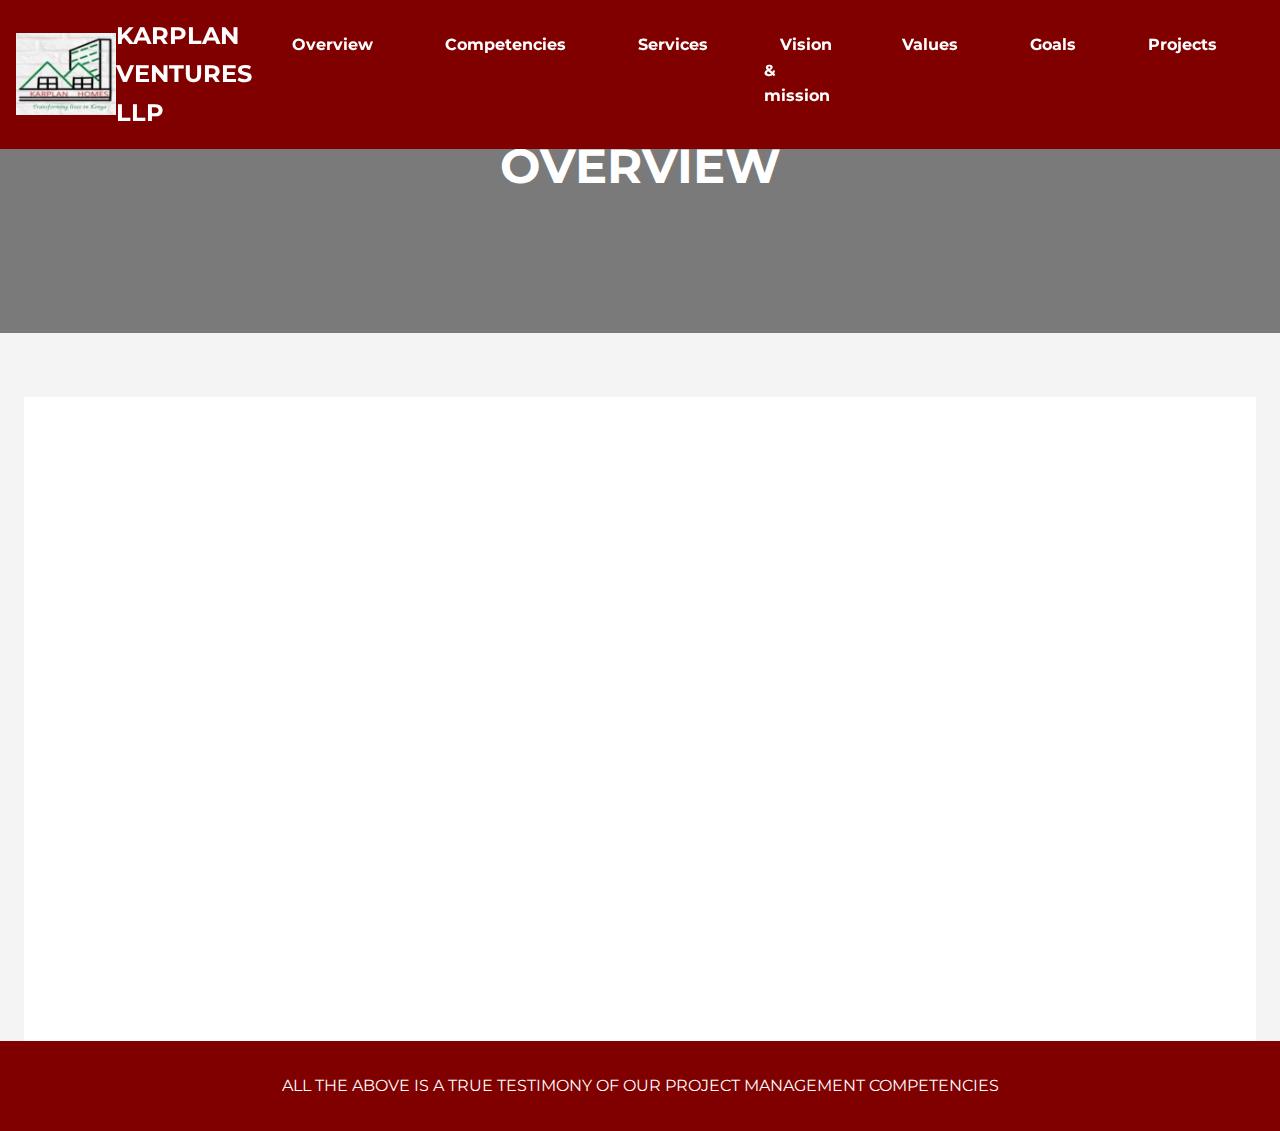
==== commit dd5e58d7: "overview" ====
--- a/index.html
+++ b/index.html
@@ -1,83 +1,84 @@
 <!DOCTYPE html>
 <html lang="en">
-  <head>
-    <meta charset="UTF-8" />
-    <meta name="viewport" content="width=device-width, initial-scale=1.0" />
-    <title>KARPLAN VENTURES LLP</title>
-    <link rel="stylesheet" href="styles.css" />
-    <link
-      href="https://fonts.googleapis.com/css2?family=Montserrat:wght@400;700&family=Roboto:wght@400;700&display=swap"
-      rel="stylesheet"
-    />
-  </head>
-  <body>
-    <header>
-      <nav class="navbar">
-        <div class="container">
-          <img src="logoo.jpeg" alt="Karplan Ventures Logo" class="logo-img">
-          <a href="index.html" class="logo">KARPLAN VENTURES LLP</a>
-          <ul class="nav-links">
-            <li><a href="index.html">Overview</a></li>
-            <li><a href="competencies.html">Competencies</a></li>
-            <li><a href="services.html">Services</a></li>
-            <li><a href="vision.html">Vision & mission</a></li>
-            <li><a href="values.html">Values</a></li>
-            <li><a href="goals.html">Goals</a></li>
-            <li><a href="projects.html">Projects</a></li>
-            <li><a href="contact.html">Contact</a></li>
-          </ul>
+<head>
+  <meta charset="UTF-8" />
+  <meta name="viewport" content="width=device-width, initial-scale=1.0" />
+  <title>KARPLAN VENTURES LLP</title>
+  <link rel="stylesheet" href="styles.css" />
+  <link href="https://fonts.googleapis.com/css2?family=Montserrat:wght@400;700&family=Roboto:wght@400;700&display=swap" rel="stylesheet" />
+</head>
+<body>
+  <header>
+    <nav class="navbar">
+      <div class="container">
+        <img src="logoo.jpeg" alt="Karplan Ventures Logo" class="logo-img">
+        <a href="index.html" class="logo">KARPLAN VENTURES LLP</a>
+        <div class="hamburger" id="hamburger">
+          <span class="bar">-</span>
+          <span class="bar">-</span>
+          <span class="bar">-</span>
         </div>
-      </nav>
-      <div class="hero-banner">
-        <h1>Our Business, Our Value</h1>
+        <ul class="nav-links">
+          <li><a href="index.html">Overview</a></li>
+          <li><a href="competencies.html">Competencies</a></li>
+          <li><a href="services.html">Services</a></li>
+          <li><a href="vision.html">Vision & mission</a></li>
+          <li><a href="values.html">Values</a></li>
+          <li><a href="goals.html">Goals</a></li>
+          <li><a href="projects.html">Projects</a></li>
+          <li><a href="contact.html">Contact</a></li>
+        </ul>
       </div>
-    </header>
+    </nav>
+    <div class="hero-banner">
+      <h1>Overview</h1>
+    </div>
+  </header>
 
-    <main>
-      <section id="overview" class="fade-in">
-        <h2>Company Overview</h2>
-        <p>
-          KARPLAN VENTURES LLP is duly registered by National Construction
-          Authority (NCA) to offer professional services in Building and
-          Construction majoring in Design, Planning and Project Management,
-          Roads as well as Water Engineering services. We are the LINK between
-          our clients and Contractors/Builders in the provision of
-          cost-effective construction of low-cost housing projects all over
-          Kenya.
-        </p>
-        <p>
-          We focus on delivering high-impact solutions that incorporate
-          customized functionality specific to the client's needs.
-        </p>
-        <p>
-          The combination of thorough process, comprehensive experience and
-          expansive creative vision enables us to provide professional services
-          that are innovative, cost-effective and create value addition to all
-          our projects.
-        </p>
-        <p>
-          Our commitment to redefining the development has allowed us to
-          introduce a wide range of housing products as well as customized
-          solutions that enable businesses to simplify their customers.
-        </p>
-        <p>
-          With business experience and an ongoing relationship with
-          well-established companies, our staffs are more than willing and able
-          to work with business leading companies to acquire an in-depth
-          understanding of the latest good quality products, technologies and
-          processes.
-        </p>
-      </section>
-     
-    </main>
+  <main>
+    <section id="overview" class="fade-in">
+      <h2>Company Overview</h2>
+      <p>
+        KARPLAN VENTURES LLP is duly registered by National Construction
+        Authority (NCA) to offer professional services in Building and
+        Construction majoring in Design, Planning and Project Management,
+        Roads as well as Water Engineering services. We are the LINK between
+        our clients and Contractors/Builders in the provision of
+        cost-effective construction of low-cost housing projects all over
+        Kenya.
+      </p>
+      <p>
+        We focus on delivering high-impact solutions that incorporate
+        customized functionality specific to the client's needs.
+      </p>
+      <p>
+        The combination of thorough process, comprehensive experience and
+        expansive creative vision enables us to provide professional services
+        that are innovative, cost-effective and create value addition to all
+        our projects.
+      </p>
+      <p>
+        Our commitment to redefining the development has allowed us to
+        introduce a wide range of housing products as well as customized
+        solutions that enable businesses to simplify their customers.
+      </p>
+      <p>
+        With business experience and an ongoing relationship with
+        well-established companies, our staffs are more than willing and able
+        to work with business leading companies to acquire an in-depth
+        understanding of the latest good quality products, technologies and
+        processes.
+      </p>
+    </section>
+  </main>
 
-    <footer>
-      <p>
-        ALL THE ABOVE IS A TRUE TESTIMONY OF OUR PROJECT MANAGEMENT COMPETENCIES
-      </p>
-      <button id="back-to-top">Back to Top</button>
-    </footer>
+  <footer>
+    <p>
+      ALL THE ABOVE IS A TRUE TESTIMONY OF OUR PROJECT MANAGEMENT COMPETENCIES
+    </p>
+    <button id="back-to-top">Back to Top</button>
+  </footer>
 
-    <script src="script.js"></script>
-  </body>
-</html>+  <script src="script.js"></script>
+</body>
+</html>
--- a/styles.css
+++ b/styles.css
@@ -1,4 +1,3 @@
-/* General Styles */
 body {
     font-family: 'Montserrat', sans-serif;
     margin: 0;
@@ -20,6 +19,8 @@
     top: 0;
     left: 0;
     z-index: 1000;
+    display: flex;
+    justify-content: space-between;
 }
 
 .navbar .container {
@@ -56,7 +57,36 @@
 }
 
 .navbar .nav-links a:hover {
-    background:rgb(214, 33, 33);
+    background: rgb(214, 33, 33);
+}
+
+/* Hamburger Menu Styles */
+.hamburger {
+    display: none;
+    flex-direction: column;
+    cursor: pointer;
+    padding: 0.5rem;
+    z-index: 2000;
+}
+
+.hamburger .bar {
+    height: 3px;
+    width: 25px;
+    background-color: #fff;
+    margin: 4px 0;
+    transition: all 0.3s;
+}
+
+.hamburger.toggle .bar:nth-child(1) {
+    transform: rotate(-45deg) translate(-5px, 6px);
+}
+
+.hamburger.toggle .bar:nth-child(2) {
+    opacity: 0;
+}
+
+.hamburger.toggle .bar:nth-child(3) {
+    transform: rotate(45deg) translate(-5px, -6px);
 }
 
 .hero-banner {
@@ -65,6 +95,7 @@
     color: #fff;
     padding: 8rem 2rem;
     text-align: center;
+    position: relative;
 }
 
 .hero-banner h1 {
@@ -98,7 +129,7 @@
 section {
     margin-bottom: 2rem;
     padding: 2rem;
-    background: #e0f7fa;
+    background: rgb(214, 189, 157);
     border-radius: 10px;
     box-shadow: 0 4px 8px rgba(0, 0, 0, 0.1);
     transition: transform 0.3s, box-shadow 0.3s;
@@ -136,12 +167,12 @@
     padding: 1rem;
     box-shadow: 0 2px 4px rgba(0, 0, 0, 0.1);
 }
+
 .logo-img {
     width: 100px; /* Adjust width as per your design */
     height: auto; /* Maintain aspect ratio */
     display: block;
-  }
-  
+}
 
 #services .service h3 {
     color: #cc0000;
@@ -158,7 +189,7 @@
     margin-bottom: 1rem;
     padding: 0.5rem 1rem;
     margin-right: 0.5rem;
-    background: #cc0000;
+    background: rgb(202, 56, 56);
     color: #fff;
     border: none;
     border-radius: 5px;
@@ -280,14 +311,19 @@
         padding: 1rem;
     }
 
+    .navbar .container {
+        flex-direction: column;
+        align-items: flex-start;
+    }
+
     .navbar .nav-links {
         flex-direction: column;
         background: #cc0000;
         position: absolute;
         top: 100%;
+        display: none;
         left: 0;
         width: 100%;
-        display: none;
         padding: 1rem;
     }
 
@@ -300,8 +336,28 @@
         text-align: center;
     }
 
-    .navbar .container {
+    .hamburger {
+        display: block;
         flex-direction: column;
-        align-items: flex-start;
+        cursor: pointer;
+        padding: 0.5rem;
+        z-index: 2000;
+    }
+
+    .hamburger .bar {
+        height: 3px;
+        width: 25px;
+        background-color: #fff;
+        margin: 4px 0;
+        transition: all 0.3s;
+        display: flex;
+        flex-direction: column;
+    }
+
+    #services .renders img {
+        max-width: 100%; /* Ensure images scale properly on smaller screens */
+        height: auto;
+        border-radius: 8px;
+        box-shadow: 0 2px 4px rgba(0, 0, 0, 0.1);
     }
 }